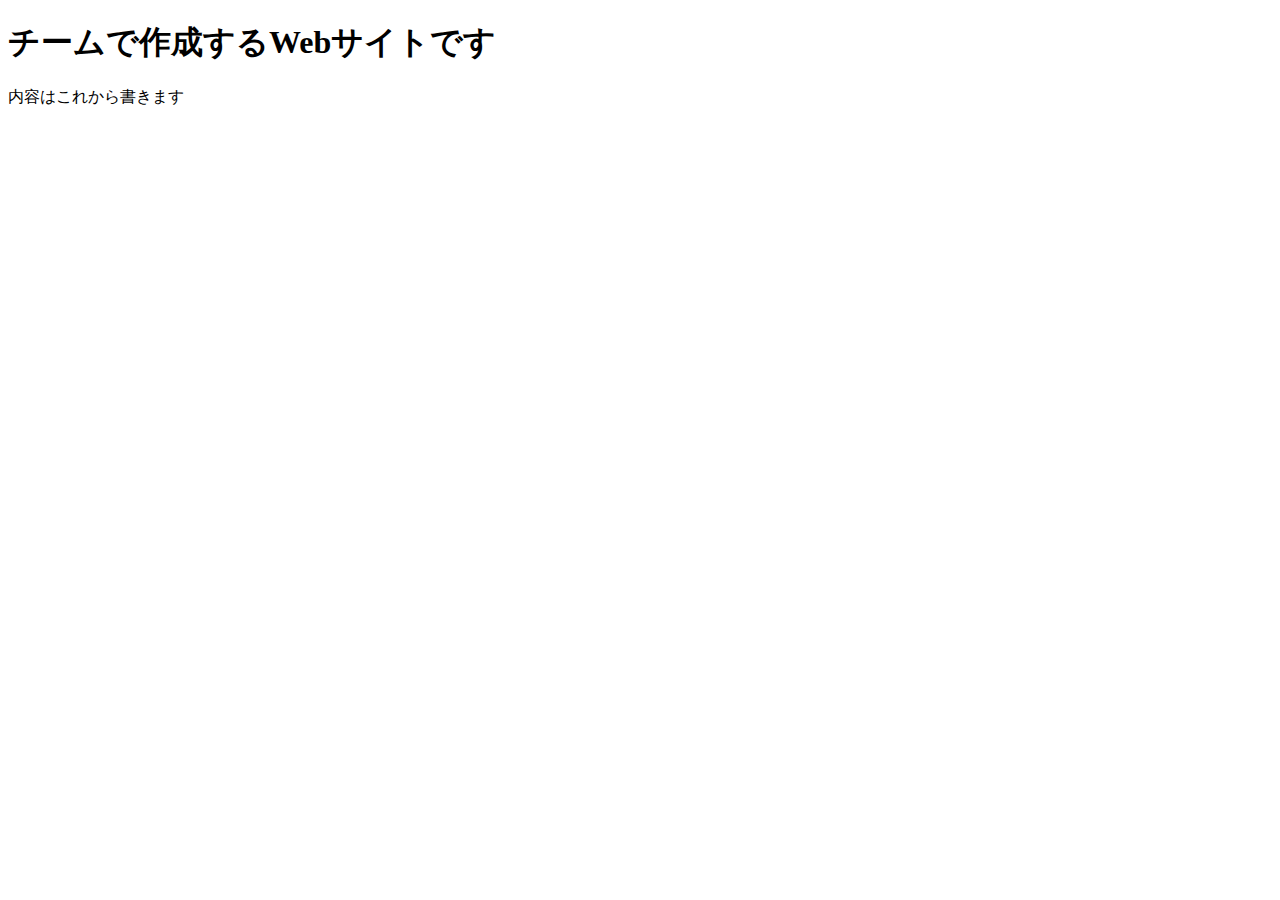
==== index.html @ 467e981a "index.htmlを作成" ====
<!DOCTYPE html>
<html lang="ja">
    <head>
        <meta charset="UTF-8">
        <title>チームで作るWebサイト</title>
    </head>
    <body>
        <h1>チームで作成するWebサイトです</h1>
        <p>内容はこれから書きます</p>
    </body>
</html>
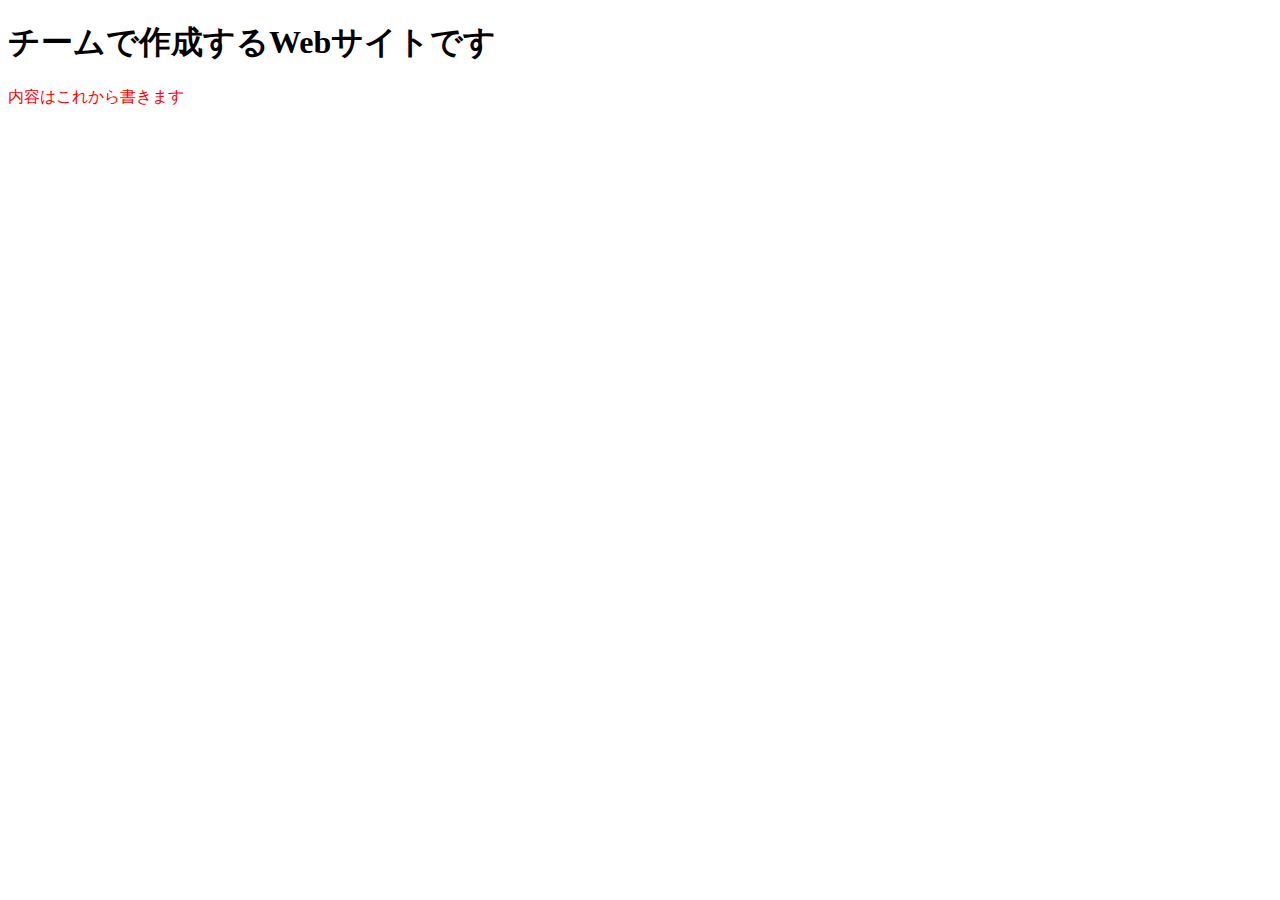
==== commit 366f0c04: "cssを適用" ====
--- a/index.html
+++ b/index.html
@@ -3,9 +3,10 @@
     <head>
         <meta charset="UTF-8">
         <title>チームで作るWebサイト</title>
+        <link rel="stylesheet" href="css/index.css">
     </head>
     <body>
         <h1>チームで作成するWebサイトです</h1>
-        <p>内容はこれから書きます</p>
+        <p class="red">内容はこれから書きます</p>
     </body>
 </html>--- a/css/index.css
+++ b/css/index.css
@@ -0,0 +1,3 @@
+.red {
+    color: red;
+}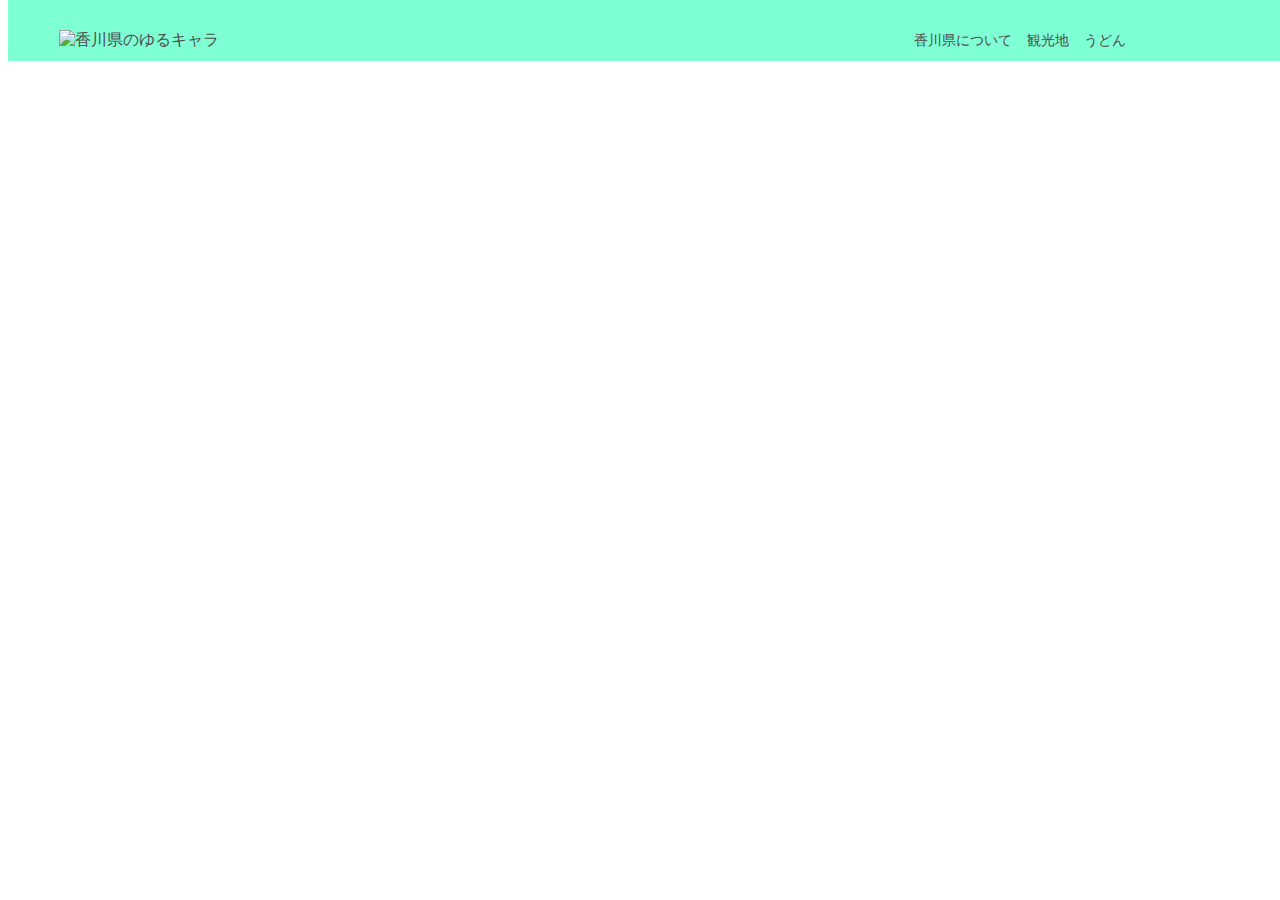
==== commit 3435c29c: "unko" ====
--- a/index.html
+++ b/index.html
@@ -2,11 +2,34 @@
 <html lang="ja">
     <head>
         <meta charset="UTF-8">
-        <title>チームで作るWebサイト</title>
+        <title></title>
         <link rel="stylesheet" href="css/index.css">
     </head>
-    <body>
-        <h1>チームで作成するWebサイトです</h1>
-        <p class="red">内容はこれから書きます</p>
+    <body> 
+        <header class="site_header" >
+            <a href="#"><img src="https://prtimes.jp/i/23616/126/resize/d23616-126-202672-0.png" alt="香川県のゆるキャラ" style="width: 100px;"></a>
+            <nav class="header_nav"> 
+                <ul class="header_ul">
+                    
+                    <li><a href="file:///C:/Users/iniad/Documents/GitHub/team-project/kagawa.html" class="kagawa">香川県について</a></li>
+                    <li><a href="" class="kankou">観光地</a></li>
+                    <li><a href="file:///C:/Users/iniad/Documents/GitHub/team-project/udon.html" class="udon">うどん</a></li>
+                    
+                </ul>
+            </nav>
+        </header>
+
+        <nav class="main_nav">
+            <div class="manual-slide1" >
+                
+                <a href="file:///C:/Users/iniad/Documents/GitHub/team-project/kagawa.html" class="kagawa"><img src="https://travel.rakuten.co.jp/mytrip/sites/mytrip/files/styles/main_image/public/migration_article_images/ranking/spot-kagawa-key.jpg?itok=wa-mMSNv" alt="img"></a>
+                <a href="" class="kankou"><img src="https://www.google.com/imgres?q=%E9%A6%99%E5%B7%9D%E7%9C%8C%20%E5%86%99%E7%9C%9F&imgurl=https%3A%2F%2Fimg01.jalannews.jp%2Fimg%2F2022%2F05%2F20220516_kagawakanko_22-670x443.jpg&imgrefurl=https%3A%2F%2Fwww.jalan.net%2Fnews%2Farticle%2F642352%2F&docid=N05EYhywNiJYvM&tbnid=IZfHrvzGNHcviM&vet=12ahUKEwiOgvrd5P2GAxUem68BHbviDRwQM3oECGYQAA..i&w=670&h=443&hcb=2&ved=2ahUKEwiOgvrd5P2GAxUem68BHbviDRwQM3oECGYQAA" alt="img"></a>
+                <a href="file:///C:/Users/iniad/Documents/GitHub/team-project/udon.html" class="udon"><img src="https://www.my-kagawa.jp/photo/thumbnail/10000410?v=f3bc218d22d89469ecdecadc3d1a0024f0445f30" alt="img"></a>
+                
+              </div>
+
+                 
+    
+        </nav>
     </body>
 </html>--- a/css/index.css
+++ b/css/index.css
@@ -1,3 +1,37 @@
 .red {
     color: red;
-}+}
+.site_header{
+    width: 100%;
+    padding: 30px 4% 10px;
+    background-color: aquamarine;
+}
+.header_nav {
+    margin: 0 0 0 50%;
+ }
+ ul {
+    list-style: none;
+    margin: 0;
+    display: flex;
+ }
+ li {
+    margin: 0 0 0 15px;
+    font-size: 14px;
+ }
+ a {	
+    text-decoration: none;
+    color: #4b4b4b;
+ }
+ header {
+    padding: 30px 4% 10px;
+    position:absolute;
+    top: 0;
+    width: 100%;
+    background-color: #fff;
+    display: flex;
+    align-items: center;
+ }
+ .kagawa{
+
+ }
+ 